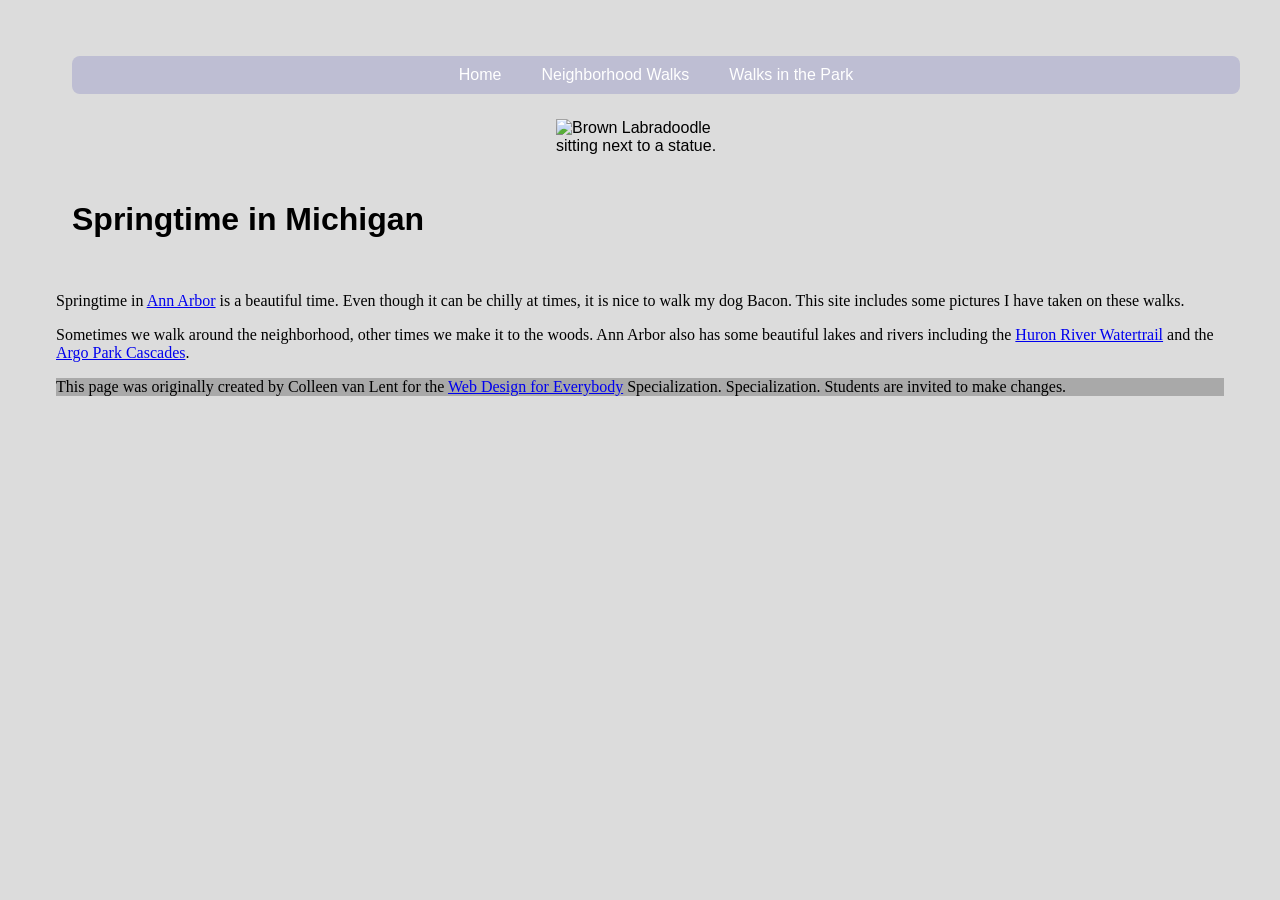
==== index.html @ 479e1fca "INITIAL COMMI" ====
<!DOCTYPE html>
<html lang="en">

<head>
  <meta charset="utf-8">
  <meta name="viewport" content="width=device-width">
  <title>Springtime In Michigan</title>
  <!-- You will need to link to the CSS file -->
  <link rel="stylesheet" href="style.css">
</head>

<body>
  <header>
    <nav>
      <ul class="menu"> 
        <li><a href="index.html">Home</a></li>
        <li><a href="neighborhood.html">Neighborhood Walks</a></li>
        <li><a href="parks.html">Walks in the Park</a></li>
      </ul>
    </nav>
    <img class="imagen" src="img/BaconGallupPark.jpg" width="200" alt="Brown Labradoodle sitting next to a statue.">
    <h1>Springtime in Michigan</h1>
  </header>
  <main>
    <p>Springtime in <a href="https://www.michigan.org/city/ann-arbor" target="_blank">Ann Arbor</a> is a beautiful time. Even though
      it can be chilly at times, it is nice to walk my dog Bacon. This site includes some pictures I have taken on
      these walks. </p>

    <p>Sometimes we walk around the neighborhood, other times we make it to the woods. Ann Arbor also has some
      beautiful lakes and rivers including the <a
        href="https://www.annarbor.org/things-to-do/recreation-outdoors/huron-river/" target="_blank">Huron River Watertrail</a> and
      the <a href="https://www.a2gov.org/departments/Parks-Recreation/parks-places/argo/pages/default.aspx" target="_blank">Argo Park
        Cascades</a>.</p>

  </main>
  <footer>
    <p>This page was originally created by Colleen van Lent for the <a
        href="https://www.coursera.org/specializations/web-design" target="_blank"> Web Design for Everybody</a> Specialization.
      Specialization. Students are invited to make changes.</p>
  </footer>

</body>

</html>
---- style.css ----
header {
    width: 100%;
    height: 100%;
    padding: 1rem 1rem;
    font-family: 'Franklin Gothic Medium', 'Arial Narrow', Arial, sans-serif;
    font-size: 16px;
    
}
.menu  {
    list-style: none;
    text-align: center;
    padding: 10px;
    margin: 0;
    background-color: rgb(190, 190, 211);
    display: flex;
    justify-content: center;
    gap: 40px;
    border: 2px solid none;
    border-radius: 8px;
        
}
.menu a{
    text-decoration: none;
    color: white;
}
.menu :hover{
    background: rgb(130, 130, 136);
}
body {
    background-color: gainsboro;
    padding: 2rem 3rem;
    }
footer {
    background-color: darkgrey;
}
.imagen {
    padding: 25px;
    display: block;
    margin-left: auto;
    margin-right: auto;

}
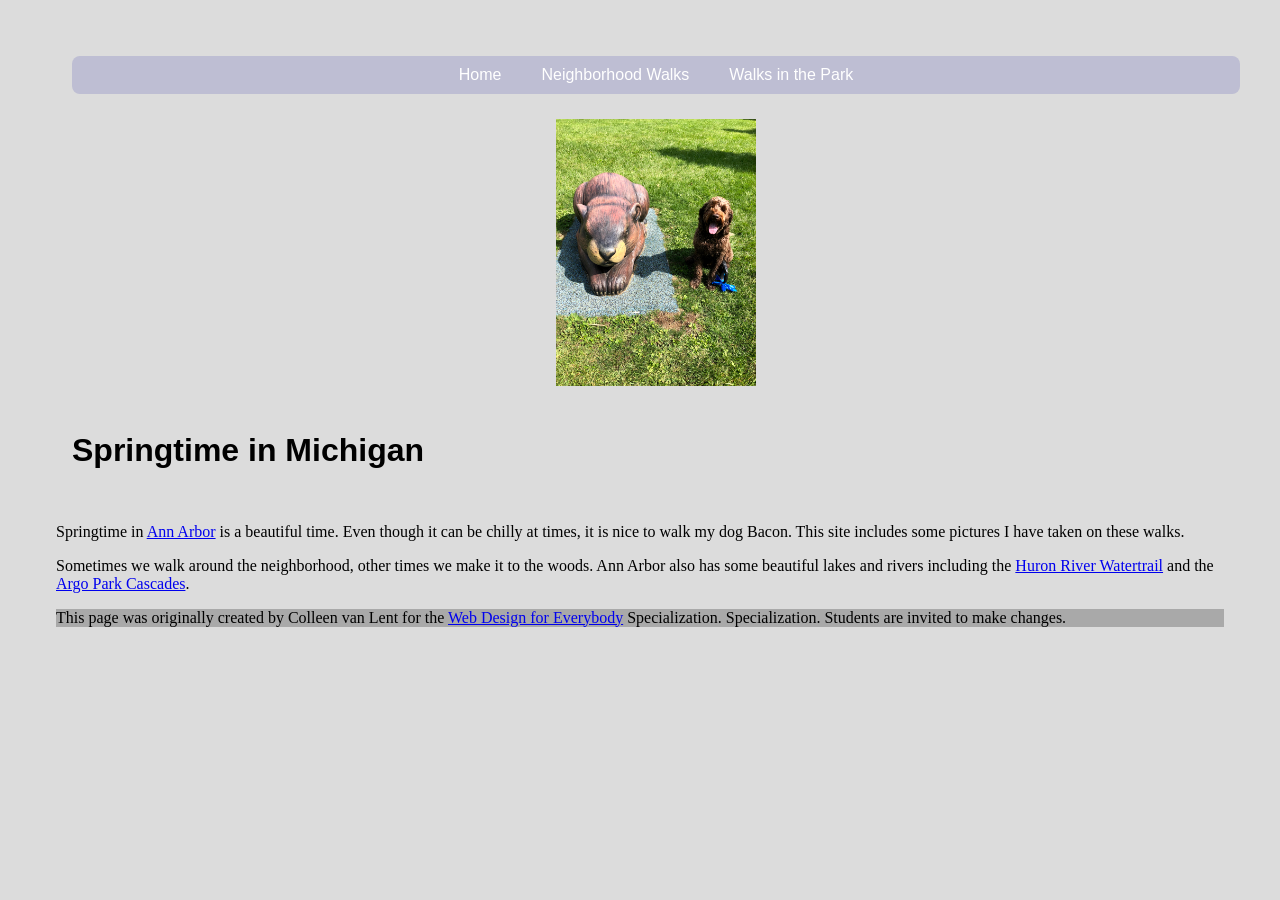
==== commit b50b66f1: "Update index.html" ====
--- a/index.html
+++ b/index.html
@@ -19,7 +19,7 @@
       </ul>
     </nav>
     <img class="imagen" src="img/BaconGallupPark.jpg" width="200" alt="Brown Labradoodle sitting next to a statue.">
-    <h1>Springtime in Michigan</h1>
+    <h1 class="titulomenu" >Springtime in Michigan</h1>
   </header>
   <main>
     <p>Springtime in <a href="https://www.michigan.org/city/ann-arbor" target="_blank">Ann Arbor</a> is a beautiful time. Even though
@@ -41,4 +41,4 @@
 
 </body>
 
-</html>+</html>
--- a/style.css
+++ b/style.css
@@ -39,4 +39,16 @@
     margin-left: auto;
     margin-right: auto;
 
-}+}
+.galeria { 
+    display: grid;
+    grid-template-columns:repeat (2, 1fr); 
+    gap: 10px;                         
+    margin-top: 20px;
+}
+.galeria img {
+    width: 100%;
+    height: 250px;        
+    object-fit: cover; 
+    border-radius: 6px;
+}
